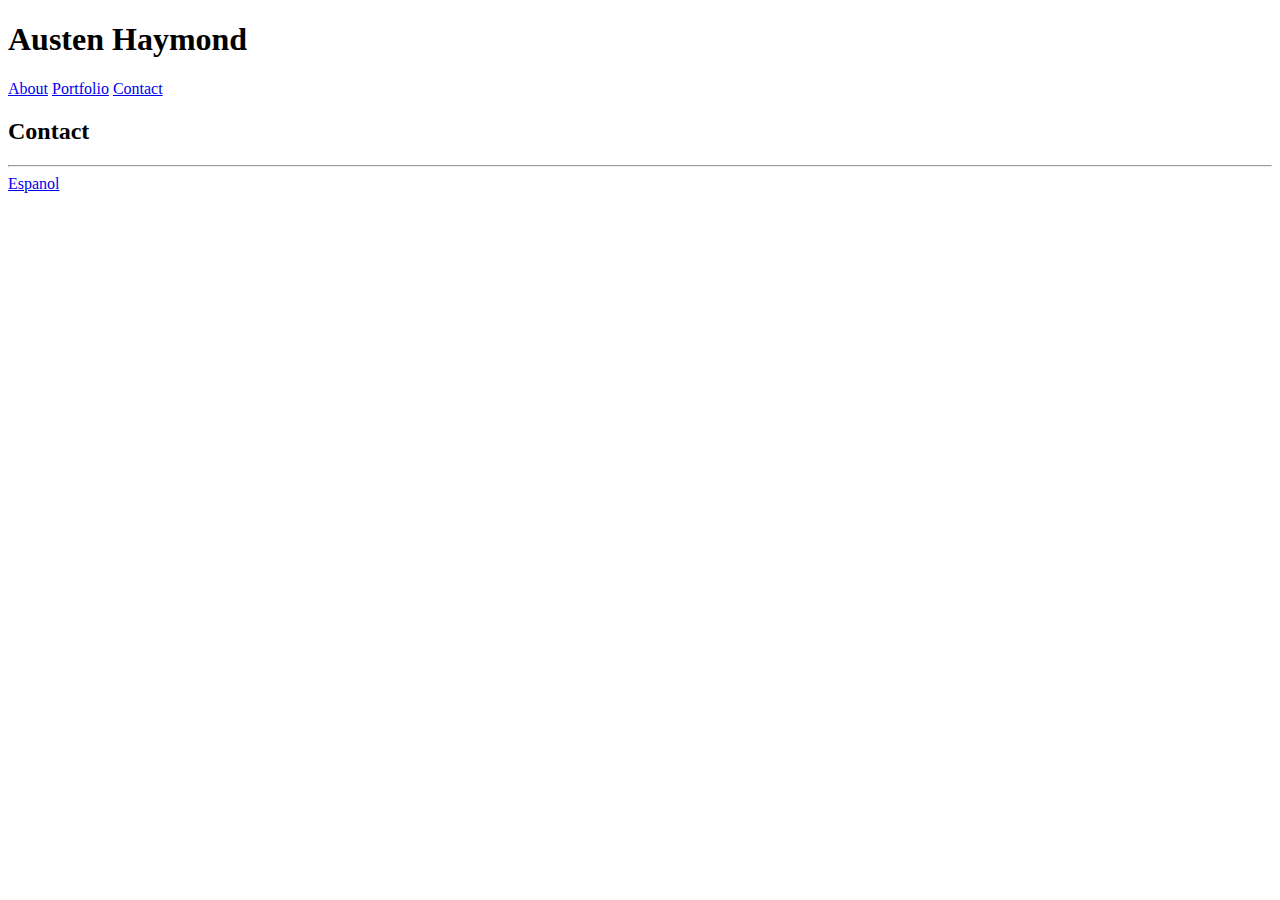
==== contact.html @ 5373f269 "added links in between spanish and english pages" ====
<!DOCTYPE html>
<html lang="en">
<head>
    <meta charset="UTF-8">
    <meta name="viewport" content="width=device-width, initial-scale=1.0">
    <meta http-equiv="X-UA-Compatible" content="ie=edge">
    <title>Contact Page</title>
    <div class="myname">
        <h1>
            Austen Haymond
        </h1>
    </div>
    <div class="topnav">
        <a class="active" href="index.html">About</a>
        <a href="portfolio.html">Portfolio</a>
        <a href="contact.html">Contact</a>
    </div>
</head>
<body>
    <h2>
        Contact
    </h2>
    <hr>
</body>
<footer>
    <a href="contact_es.html">Espanol</a>
</footer>
</html>
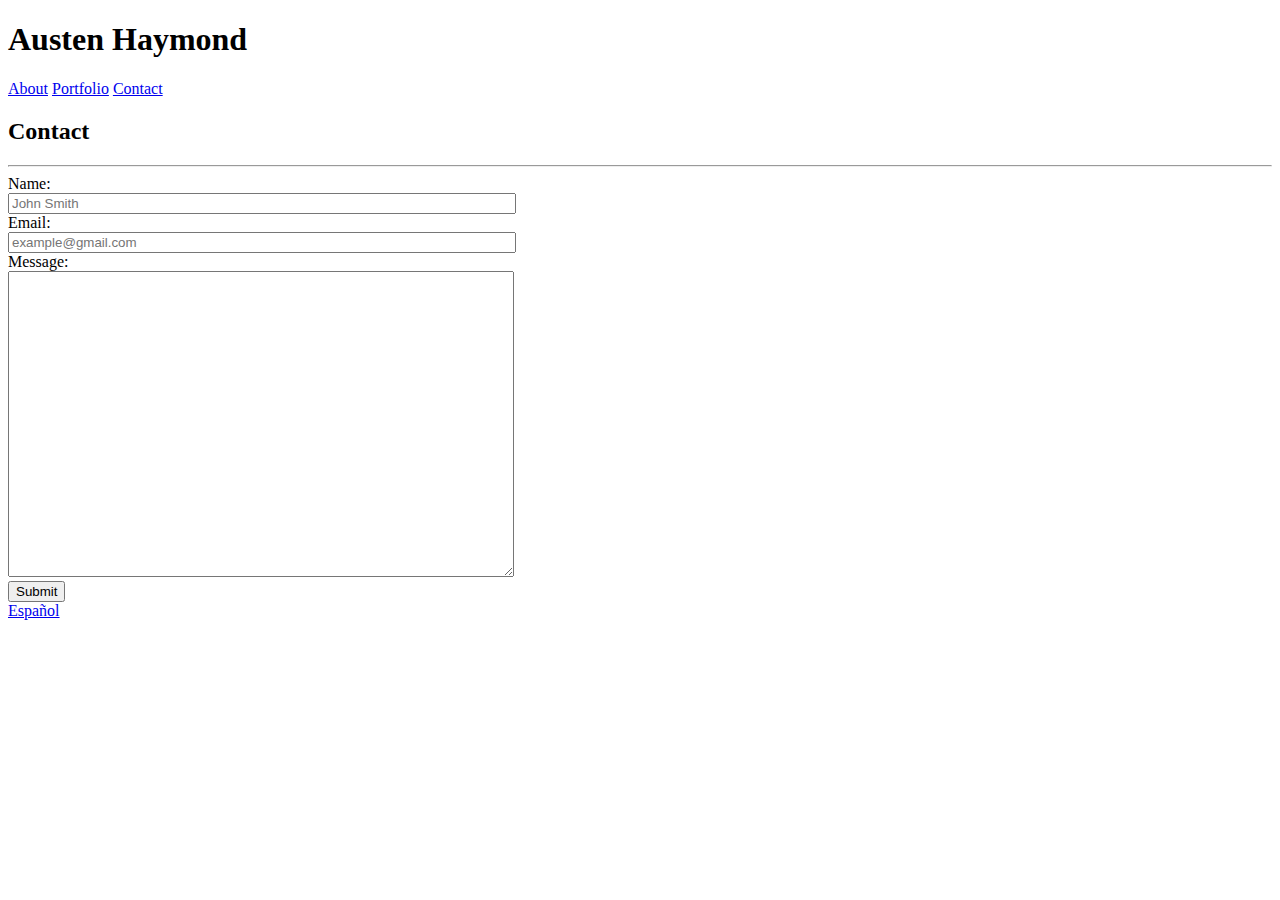
==== commit fa16846a: "added form tags and fixed formatting issues" ====
--- a/contact.html
+++ b/contact.html
@@ -1,28 +1,47 @@
 <!DOCTYPE html>
-<html lang="en">
-<head>
+<html lang=en>
+    <head>
     <meta charset="UTF-8">
     <meta name="viewport" content="width=device-width, initial-scale=1.0">
     <meta http-equiv="X-UA-Compatible" content="ie=edge">
-    <title>Contact Page</title>
-    <div class="myname">
-        <h1>
-            Austen Haymond
-        </h1>
-    </div>
-    <div class="topnav">
-        <a class="active" href="index.html">About</a>
-        <a href="portfolio.html">Portfolio</a>
-        <a href="contact.html">Contact</a>
-    </div>
-</head>
+    </head>
 <body>
+        <header>
+                <title>About Me</title>
+                    <div class="myname">
+                        <h1>
+                            Austen Haymond
+                        </h1>
+                    </div>
+                    <div class="topnav">
+                        <a class="nav" href="index.html">About</a>
+                        <a class="nav" href="portfolio.html">Portfolio</a>
+                        <a class="nav" href="contact.html">Contact</a>
+                    </div>
+     </header>
     <h2>
         Contact
     </h2>
     <hr>
+    <form action="forms.txt">
+        Name:
+        <br>
+        <input type="text" name="name" placeholder="John Smith" rows="1" style="width: 500px;">
+        <br>
+        Email:
+        <br>
+        <input type="text" name="email" placeholder="example@gmail.com" rows="1" style="width: 500px;">
+        <br>
+        Message:
+        <br>
+        <textarea name="message" style="width: 500px; height: 300px;"> 
+            
+        </textarea>    
+        <br>
+        <input type="submit" value="Submit">
+    </form>
 </body>
 <footer>
-    <a href="contact_es.html">Espanol</a>
+    <a class="lang" href="contact_es.html">Español</a>
 </footer>
 </html>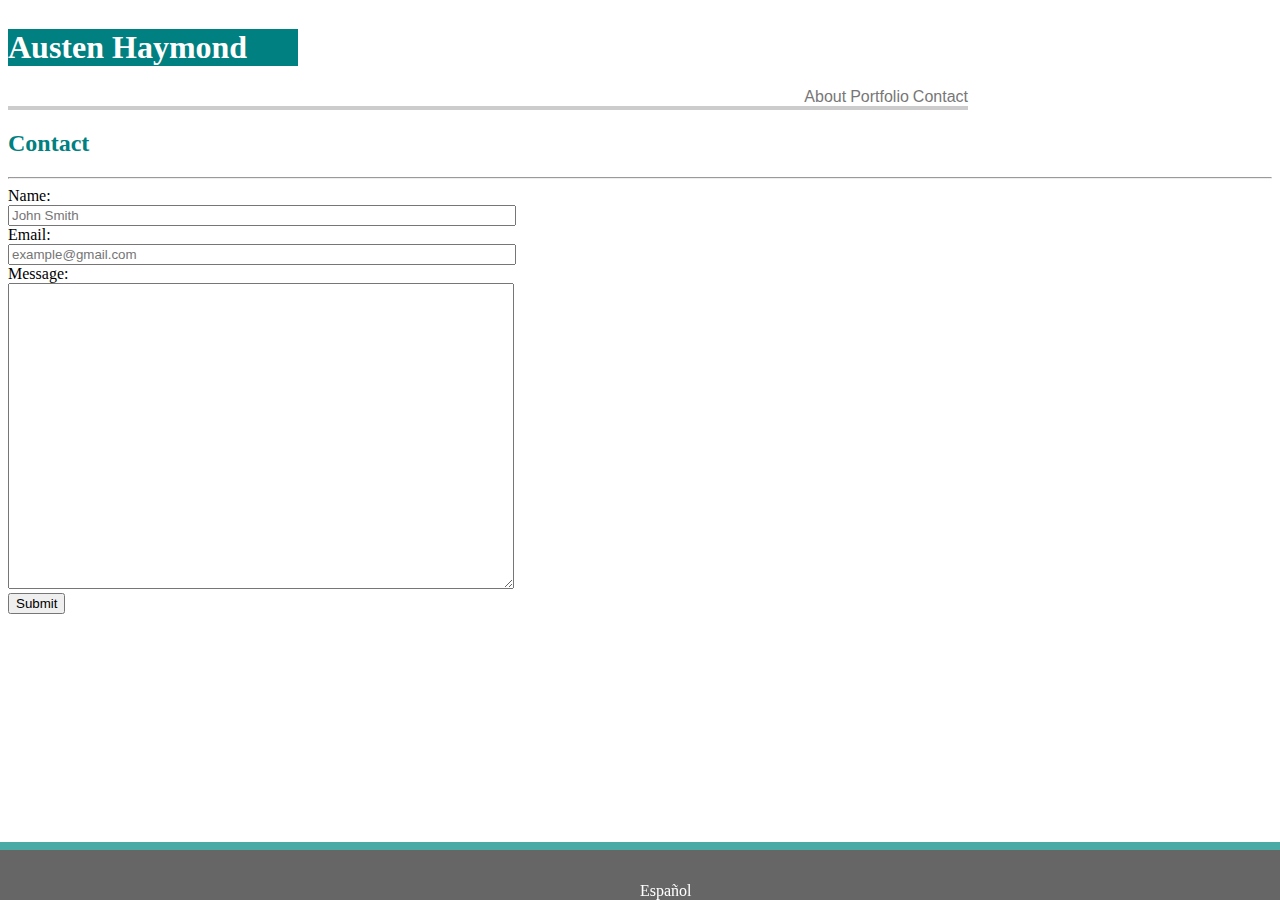
==== commit 2f329033: "html formatting fixed and added a lot of the css styling. fixed errors in syntax" ====
--- a/contact.html
+++ b/contact.html
@@ -1,24 +1,27 @@
 <!DOCTYPE html>
-<html lang=en>
-    <head>
+<html lang="en">
+
+<head>
     <meta charset="UTF-8">
     <meta name="viewport" content="width=device-width, initial-scale=1.0">
     <meta http-equiv="X-UA-Compatible" content="ie=edge">
-    </head>
+    <link rel="stylesheet" href="assets/css/style.css">
+</head>
+
 <body>
-        <header>
-                <title>About Me</title>
-                    <div class="myname">
-                        <h1>
-                            Austen Haymond
-                        </h1>
-                    </div>
-                    <div class="topnav">
-                        <a class="nav" href="index.html">About</a>
-                        <a class="nav" href="portfolio.html">Portfolio</a>
-                        <a class="nav" href="contact.html">Contact</a>
-                    </div>
-     </header>
+    <header>
+        <title>About Me</title>
+        <div class="myname">
+            <h1>
+                Austen Haymond
+            </h1>
+        </div>
+        <div class="topnav">
+            <a class="nav" href="index.html">About</a>
+            <a class="nav" href="portfolio.html">Portfolio</a>
+            <a class="nav" href="contact.html">Contact</a>
+        </div>
+    </header>
     <h2>
         Contact
     </h2>
@@ -34,9 +37,9 @@
         <br>
         Message:
         <br>
-        <textarea name="message" style="width: 500px; height: 300px;"> 
-            
-        </textarea>    
+        <textarea name="message" style="width: 500px; height: 300px;">
+
+        </textarea>
         <br>
         <input type="submit" value="Submit">
     </form>
@@ -44,4 +47,5 @@
 <footer>
     <a class="lang" href="contact_es.html">Español</a>
 </footer>
+
 </html>--- a/assets/css/style.css
+++ b/assets/css/style.css
@@ -0,0 +1,90 @@
+.myname {
+    font-family: 'Georgia', Times, 'Times New Roman', serif;
+    align: left;
+    color: white;
+    background-color: teal;
+    width: 290px;
+    
+}
+.topnav {
+    text-align: right;
+    color: #777777
+}
+#image {
+    float: left;
+}
+.box{
+    align: center;
+    height: 100%;
+    background-size: 100%;
+    background: fixed;
+    background-image: url(../images/topography.png);
+    height: 950px;
+    top: 0;
+    bottom: 0;
+    left:0;
+    right:0;
+
+}
+p {
+    font-family: 'Arial', 'Helvetica Neue', Helvetica, sans-serif;
+    color: #777777;
+}
+h2 {
+    color: teal;
+}
+header {
+    background-color: white;
+    border-bottom: 4px solid #cccccc;
+    width: 960px;
+    align-content: center;
+}
+footer {
+    background-color: #666666;
+    border-top: 8px solid #4aaaa5;
+    position: fixed;
+    left: 0;
+    bottom: 0;
+    width: 100%;
+    height: 50px;
+    text-align: center;
+    text-align: bottom;
+}
+.lang {
+    text-align: center;
+    color: #ffffff;
+    position: fixed;
+    bottom: 0;
+}
+.body {
+    box-align: center;
+    width: 960px;
+    background-color: white;
+    min-height: 400px;
+    border: 2px solid #dddddd;
+    margin: 30px;
+}
+.clearfix::after {
+  content: "";
+  clear: both;
+  display: table;
+}
+a:link {
+    text-decoration: none;
+  }
+  
+  a:visited {
+    text-decoration: none;
+  }
+  
+  a:hover {
+    text-decoration: underline;
+  }
+  
+  a:active {
+    text-decoration: underline;
+  }
+  .nav{
+      color: #777777;
+      font-family:'Arial', 'Helvetica Neue', Helvetica, sans-serif;
+  }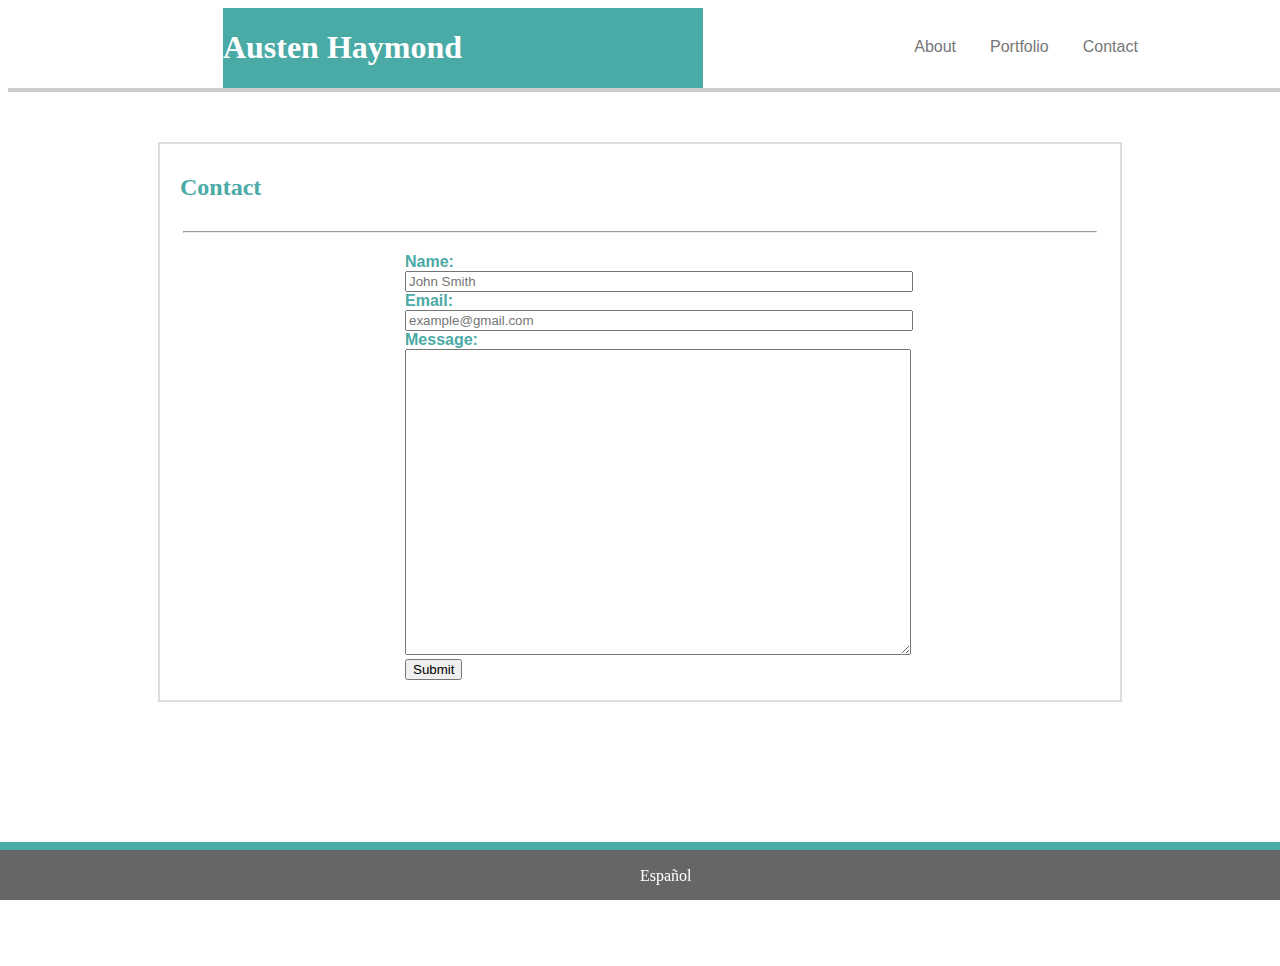
==== commit 4353190d: "added porfolio placeholder and favicon logo. adjusted html of porftfolio and contact pages to fit cs" ====
--- a/contact.html
+++ b/contact.html
@@ -5,47 +5,55 @@
     <meta charset="UTF-8">
     <meta name="viewport" content="width=device-width, initial-scale=1.0">
     <meta http-equiv="X-UA-Compatible" content="ie=edge">
-    <link rel="stylesheet" href="assets/css/style.css">
+    <link rel="stylesheet" type="text/css" href="assets/css/style.css">
+    <title>Contact</title>
+    <link rel="icon" href=" ">
 </head>
 
 <body>
-    <header>
-        <title>About Me</title>
+    <div class="box">
+    <header class="header">
         <div class="myname">
             <h1>
                 Austen Haymond
             </h1>
         </div>
+        
         <div class="topnav">
             <a class="nav" href="index.html">About</a>
             <a class="nav" href="portfolio.html">Portfolio</a>
             <a class="nav" href="contact.html">Contact</a>
         </div>
+        <div class="clearfix"></div>
     </header>
-    <h2>
-        Contact
-    </h2>
-    <hr>
-    <form action="forms.txt">
-        Name:
-        <br>
-        <input type="text" name="name" placeholder="John Smith" rows="1" style="width: 500px;">
-        <br>
-        Email:
-        <br>
-        <input type="text" name="email" placeholder="example@gmail.com" rows="1" style="width: 500px;">
-        <br>
-        Message:
-        <br>
-        <textarea name="message" style="width: 500px; height: 300px;">
+        <div class="body">
+            <h2>
+            Contact
+            </h2>
+        <hr>
+            <div class="clearfix">
+                <form action="forms.txt">
+                    Name:
+                    <br>
+                    <input type="text" name="name" placeholder="John Smith" rows="1" style="width: 500px;">
+                    <br>
+                    Email:
+                    <br>
+                    <input type="text" name="email" placeholder="example@gmail.com" rows="1" style="width: 500px;">
+                    <br>
+                    Message:
+                    <br>
+                    <textarea name="message" style="width: 500px; height: 300px;">
+                
+                    </textarea>
+                    <br>
+                    <input type="submit" value="Submit">
+                </form>
+            </div>
+        </div> 
+    </div>
 
-        </textarea>
-        <br>
-        <input type="submit" value="Submit">
-    </form>
 </body>
 <footer>
-    <a class="lang" href="contact_es.html">Español</a>
-</footer>
-
-</html>+    <a class="lang" href="index_es.html">Español</a>
+</footer>--- a/assets/css/style.css
+++ b/assets/css/style.css
@@ -1,23 +1,29 @@
 .myname {
     font-family: 'Georgia', Times, 'Times New Roman', serif;
-    align: left;
-    color: white;
-    background-color: teal;
-    width: 290px;
+    color: #ffffff;
+    background-color: #4aaaa5;
+    width: 50%;
+    height: 100%;
+    background-size: 100%;
+    float: left;
     
 }
 .topnav {
     text-align: right;
-    color: #777777
+    color: #777777;
+    padding: 30px;
+    align-content: space-between;
+    position: relative;
+    right: 0px;
+
 }
 #image {
     float: left;
+    margin: 15px;
 }
 .box{
-    align: center;
     height: 100%;
-    background-size: 100%;
-    background: fixed;
+    background-size: auto;
     background-image: url(../images/topography.png);
     height: 950px;
     top: 0;
@@ -29,15 +35,19 @@
 p {
     font-family: 'Arial', 'Helvetica Neue', Helvetica, sans-serif;
     color: #777777;
+    margin: 15px 15px 15px 15px;
+    width: 95%;
+    position: relative;
+    top: 12px;
 }
 h2 {
-    color: teal;
+    color: #4aaaa5;
+    padding: 10px 20px 10px 20px;
 }
 header {
-    background-color: white;
+    background-color: #ffffff;
     border-bottom: 4px solid #cccccc;
     width: 960px;
-    align-content: center;
 }
 footer {
     background-color: #666666;
@@ -54,15 +64,17 @@
     text-align: center;
     color: #ffffff;
     position: fixed;
-    bottom: 0;
+    bottom: 15px;
 }
 .body {
     box-align: center;
     width: 960px;
-    background-color: white;
+    background-color: #ffffff;
     min-height: 400px;
     border: 2px solid #dddddd;
-    margin: 30px;
+    margin: auto;
+    max-width: 960px;
+    margin-top: 50px;
 }
 .clearfix::after {
   content: "";
@@ -87,4 +99,35 @@
   .nav{
       color: #777777;
       font-family:'Arial', 'Helvetica Neue', Helvetica, sans-serif;
+      padding: 15px;
+      border-left-color: #777777;
+      border-left-width: 10px;
+      border-right-width: 10px;
+      
+  }
+  hr {
+      align-self: center;
+      width: 95%;
+  }
+  .bio {
+      align-self: center;
+      width: 95%;
+
+  }
+  .header {
+      max-width: 960px;
+      margin-left: auto;
+      margin-right: auto;
+      padding-left: 17%;
+      padding-right: 17%;
+      
+  }
+  form {
+      max-width: 960px;
+      margin: 20px;
+      position: relative;
+      left: 225px;
+      font-family: 'Arial', 'Helvetica Neue', Helvetica, sans-serif;
+      color: #4aaaa5;
+      font-weight: bold;
   }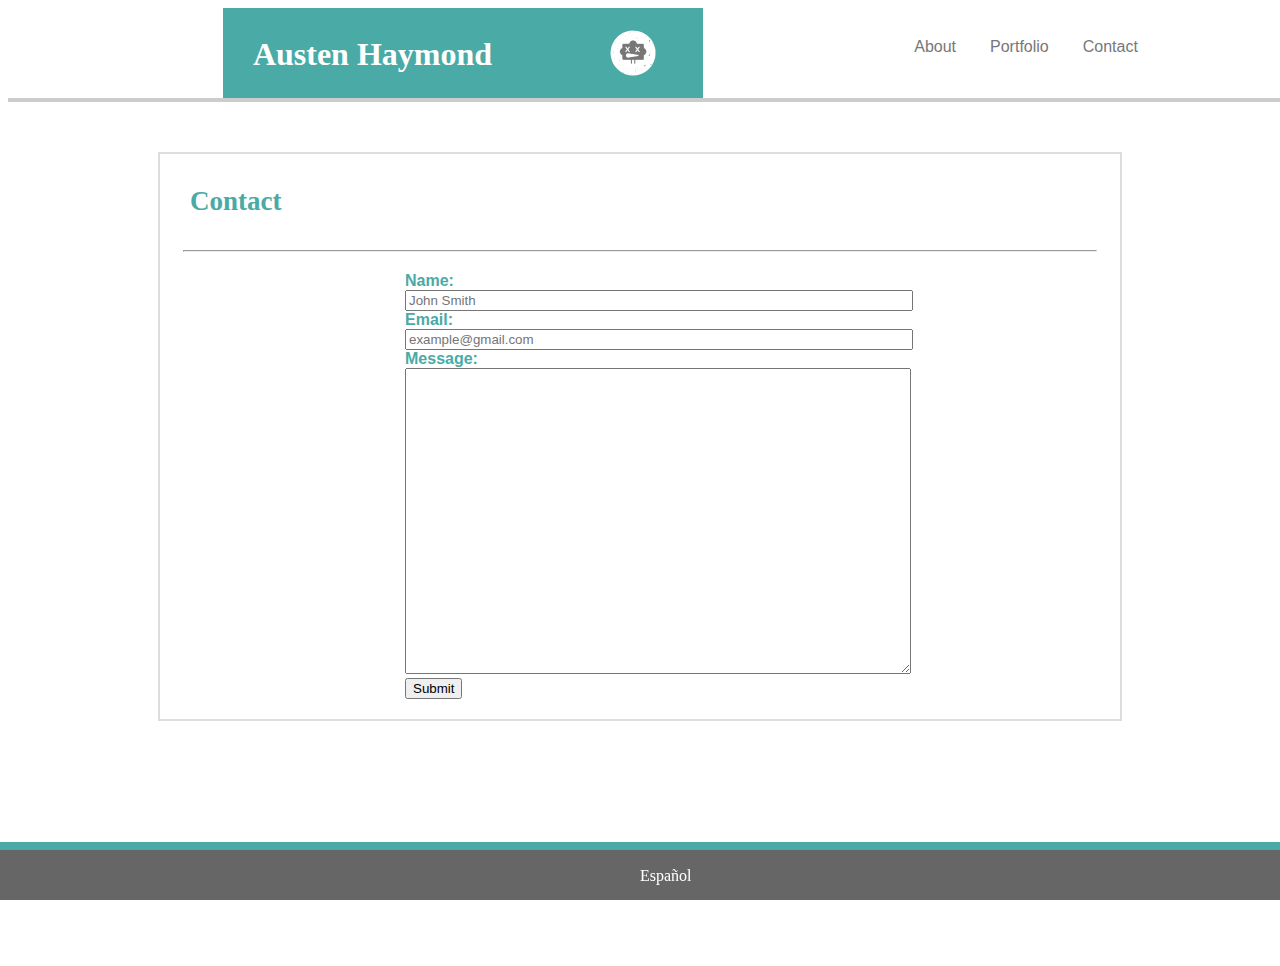
==== commit c2ca8a5a: "added robot logo to header. adjusted portfolio layout" ====
--- a/contact.html
+++ b/contact.html
@@ -7,7 +7,7 @@
     <meta http-equiv="X-UA-Compatible" content="ie=edge">
     <link rel="stylesheet" type="text/css" href="assets/css/style.css">
     <title>Contact</title>
-    <link rel="icon" href=" ">
+    <link rel="icon" href="assets/images/favicon-32x32.png">
 </head>
 
 <body>
@@ -17,6 +17,7 @@
             <h1>
                 Austen Haymond
             </h1>
+            <img class="logo" src="assets/images/robot.png" alt="image" height="50" width="50">
         </div>
         
         <div class="topnav">
@@ -55,5 +56,5 @@
 
 </body>
 <footer>
-    <a class="lang" href="index_es.html">Español</a>
+    <a class="lang" href="contact_es.html">Español</a>
 </footer>--- a/assets/css/style.css
+++ b/assets/css/style.css
@@ -43,6 +43,10 @@
 h2 {
     color: #4aaaa5;
     padding: 10px 20px 10px 20px;
+    font-weight: bolder;
+    font-size: 27px;
+    position: relative;
+    left:10px;
 }
 header {
     background-color: #ffffff;
@@ -130,4 +134,56 @@
       font-family: 'Arial', 'Helvetica Neue', Helvetica, sans-serif;
       color: #4aaaa5;
       font-weight: bold;
+  }
+  .example1 {
+        position: relative;
+        float: left;
+        padding: 2px;
+        border: 2px solid #4aaaa5;
+        margin: auto;
+  }
+  .example3 {
+    position: relative;
+    float: right;
+    padding: 2px;
+    border: 2px solid #4aaaa5;
+    margin: auto;
+    margin-bottom: 15px;
+  }
+  .example2 {
+      position: relative;
+      float: right;
+      padding: 2px;
+      border: 2px solid #4aaaa5;
+      margin: auto;
+  }
+  .example4 {
+      
+      position: relative;
+        float: left;
+        padding: 2px;
+        border: 2px solid #4aaaa5;
+        margin: auto;
+        margin-bottom: 15px;
+  }
+  .portfolio {
+      max-width: 960px;
+      margin: auto;
+      padding: 90px;
+      padding-top: 15px;
+      padding-bottom: 15px;
+  }
+  .logo {
+    position: relative;
+    float: right;
+    margin-right: 45px;
+    margin-top: 20px;
+    margin-bottom: 20px;
+  }
+  h1 {
+      float: left;
+      position: relative;
+      left: 30px;
+      top: 7px;
+      
   }